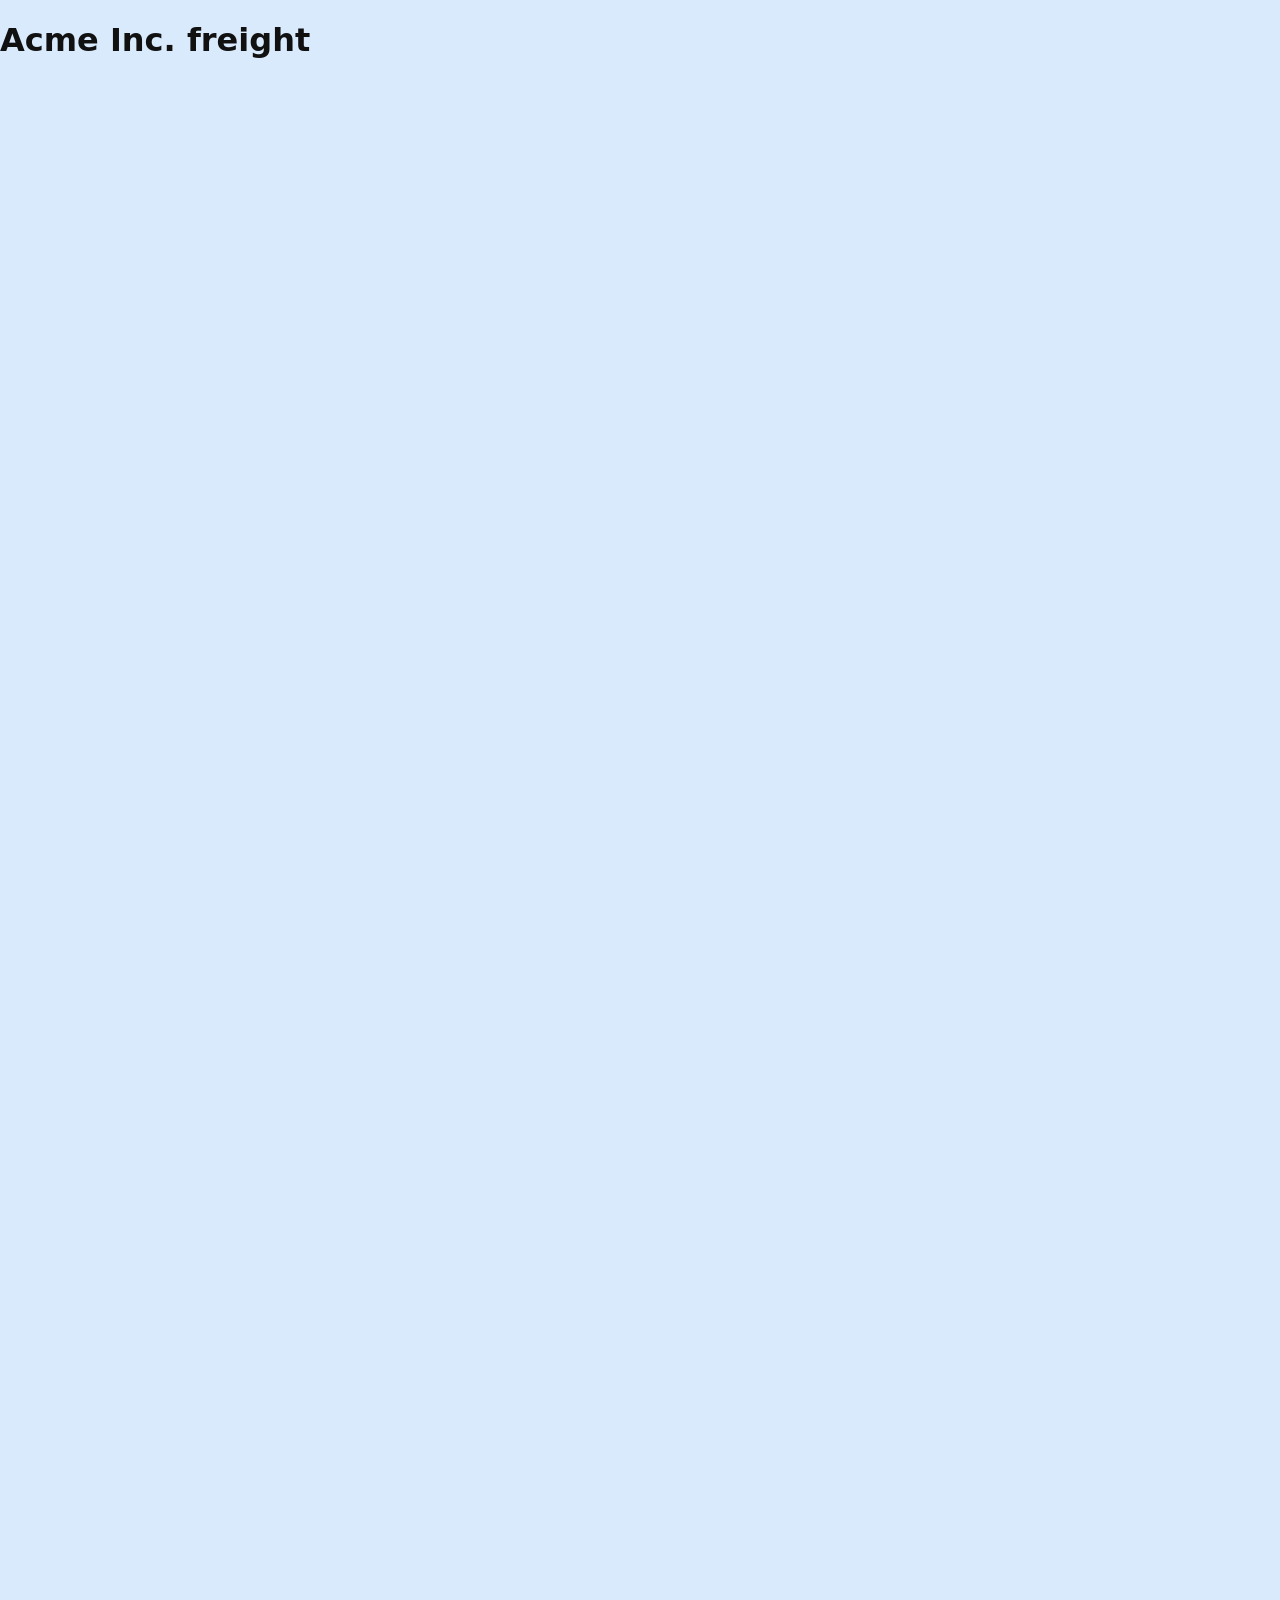
==== plugins/superdesign/skills/superdesign/scripts/fixtures/check/broken.html @ 3fcf6340 "superdesign 0.3.0: rebuilt from scratch — select blocks, owner picks live variants, probes find defe" ====
<!doctype html><html lang="en"><head><meta charset="utf-8"><meta name="viewport" content="width=device-width,initial-scale=1"><title>Broken fixture</title>
<style>body{margin:0;font-family:system-ui;background:oklch(0.93 0.03 248);color:#111}.wide{width:900px;height:20px}.reveal{opacity:0;height:200px}.far{margin-top:2400px}</style></head>
<body><main><h1>Acme Inc. freight</h1><div class="wide"></div>
<img src="logo.png">
<section class="reveal">This whole section waits for an observer that never fires, so it stays invisible forever.</section>
<img class="far" src="hero.png" alt="Hero placed far below the fold" width="400" height="200"></main>
<script>throw new Error('vendor block exploded')</script></body></html>
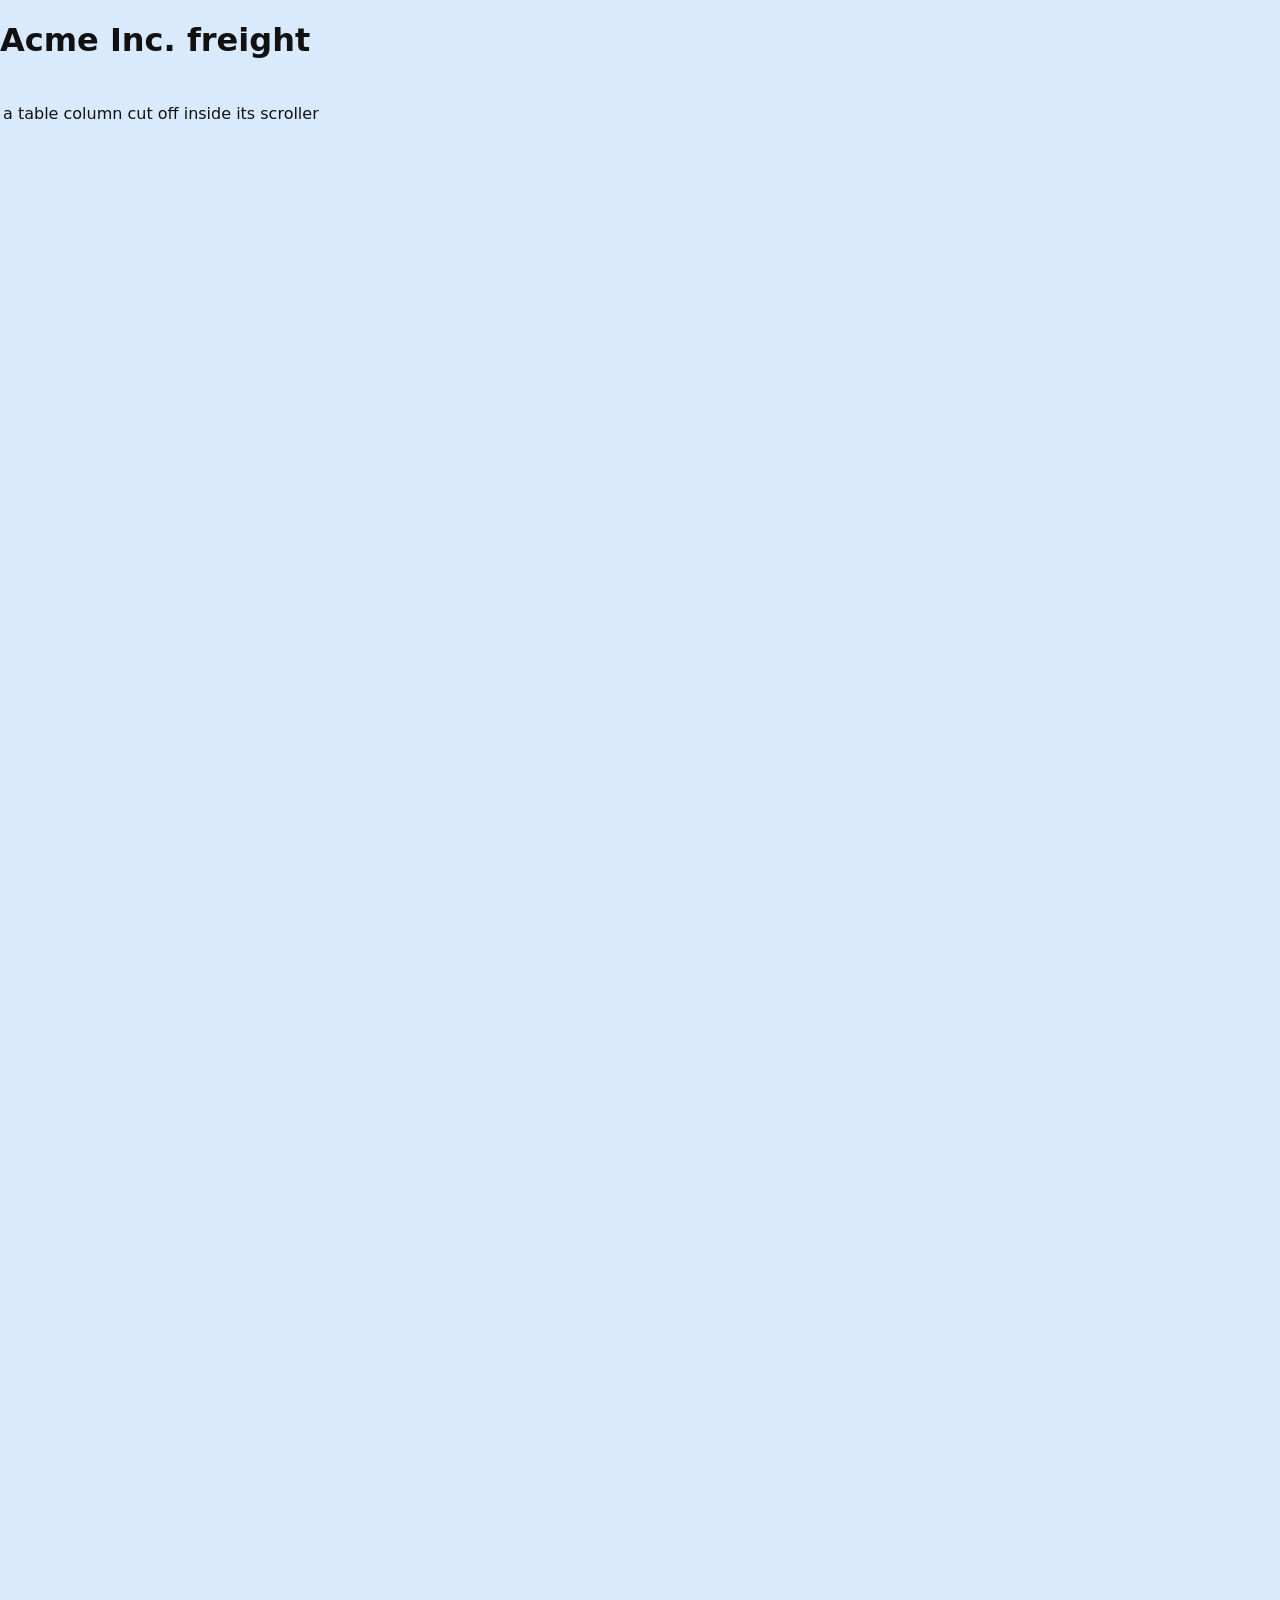
==== commit ee1aa372: "superdesign 0.3.1: field-run fixes — port/title guard, picker per-variant ports, overwrite-prompt de" ====
--- a/plugins/superdesign/skills/superdesign/scripts/fixtures/check/broken.html
+++ b/plugins/superdesign/skills/superdesign/scripts/fixtures/check/broken.html
@@ -1,6 +1,6 @@
 <!doctype html><html lang="en"><head><meta charset="utf-8"><meta name="viewport" content="width=device-width,initial-scale=1"><title>Broken fixture</title>
 <style>body{margin:0;font-family:system-ui;background:oklch(0.93 0.03 248);color:#111}.wide{width:900px;height:20px}.reveal{opacity:0;height:200px}.far{margin-top:2400px}</style></head>
-<body><main><h1>Acme Inc. freight</h1><div class="wide"></div>
+<body><main><h1>Acme Inc. freight</h1><div class="wide"></div><div style="overflow-x:auto;width:600px"><table><tr><td style="min-width:1400px">a table column cut off inside its scroller</td></tr></table></div>
 <img src="logo.png">
 <section class="reveal">This whole section waits for an observer that never fires, so it stays invisible forever.</section>
 <img class="far" src="hero.png" alt="Hero placed far below the fold" width="400" height="200"></main>
